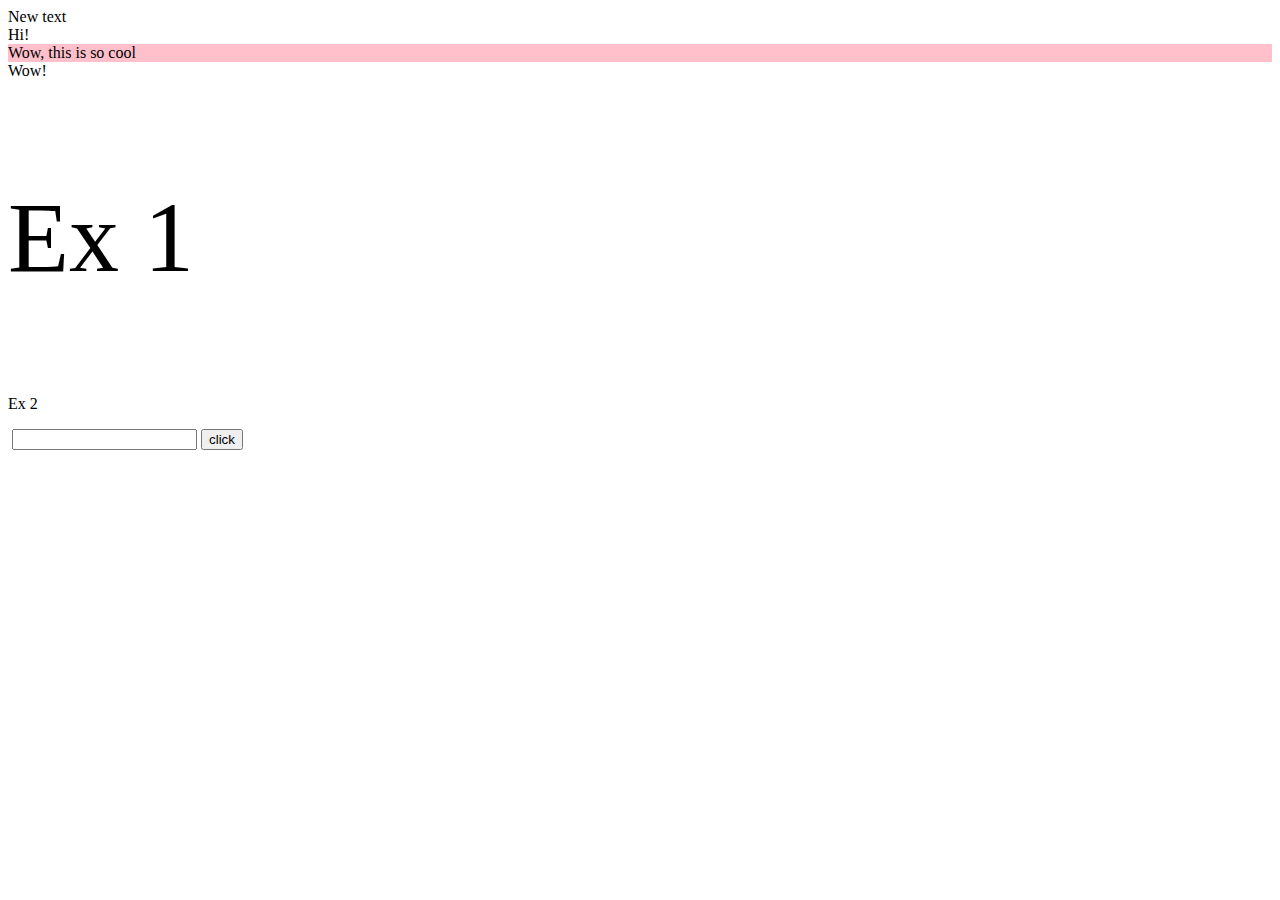
==== DOM/index.html @ 513d1edb "Intro to DOM" ====
<html lang="en">
<head>
    <meta charset="UTF-8">
    <meta name="viewport" content="width=device-width, initial-scale=1.0">
    <title>Document</title>
    <!-- <link rel="stylesheet" href="styles/style.css"> -->
    <style>
        /* .newClass{
            color: blueviolet;
            font-size: 40px;
        }

        .myClass3{
            background-color: aquamarine;
        }
        .active {
            background-color: darkmagenta;
            color: aliceblue;
        } */

        .myClass3 {
            color: red;
        }
    </style>
</head>
<body>
    <!-- Example 1 -->
    <!-- <div id="myElement">
        <p>This is a paragraph</p>
    </div> -->

    <!-- Example 2 -->
    <!-- <p id="paragraph">2nd paragraph</p> -->

    <!-- Example 3 -->
    <!-- <p id="property">3rd paragraph</p> -->

    <!-- getElementByClassName -->
    <!-- <div class="myClass">Element 1</div>
    <div class="myClass">Element 2</div>
    <div class="myClass">Element 3</div> -->

    <!-- Example 2 -->
    <!-- <p class="myClass2">Hello World</p> -->

    <!-- Example 3 -->
    <!-- <p class="myClass3">Remove Class - JS</p> -->

    <!-- Example 4 -->
    <!-- <button class="toggle-button active">Toggle Button 1</button>
    <button class="toggle-button">Toggle Button 2</button> -->







    <!-- querySelector() - Example 1 -->
    <div>Original text</div>
    <div>Hi!</div>

    <!-- Example 2 -->
    <div id="myElement">Wow, this is so cool</div>
    <div id="myElement">Wow!</div>

    <!-- Example 3 -->

    <p class="myClass">Ex 1</p>
    <p class="myClass">Ex 2</p>

    <!-- Example 4 -->
    <img alt="">

    <!-- Example 6 -->
    <input type="text" id="myInput">
    <button onclick="getValue()">click</button>

    <script src="scripts/index.js"></script>
</body>
</html>
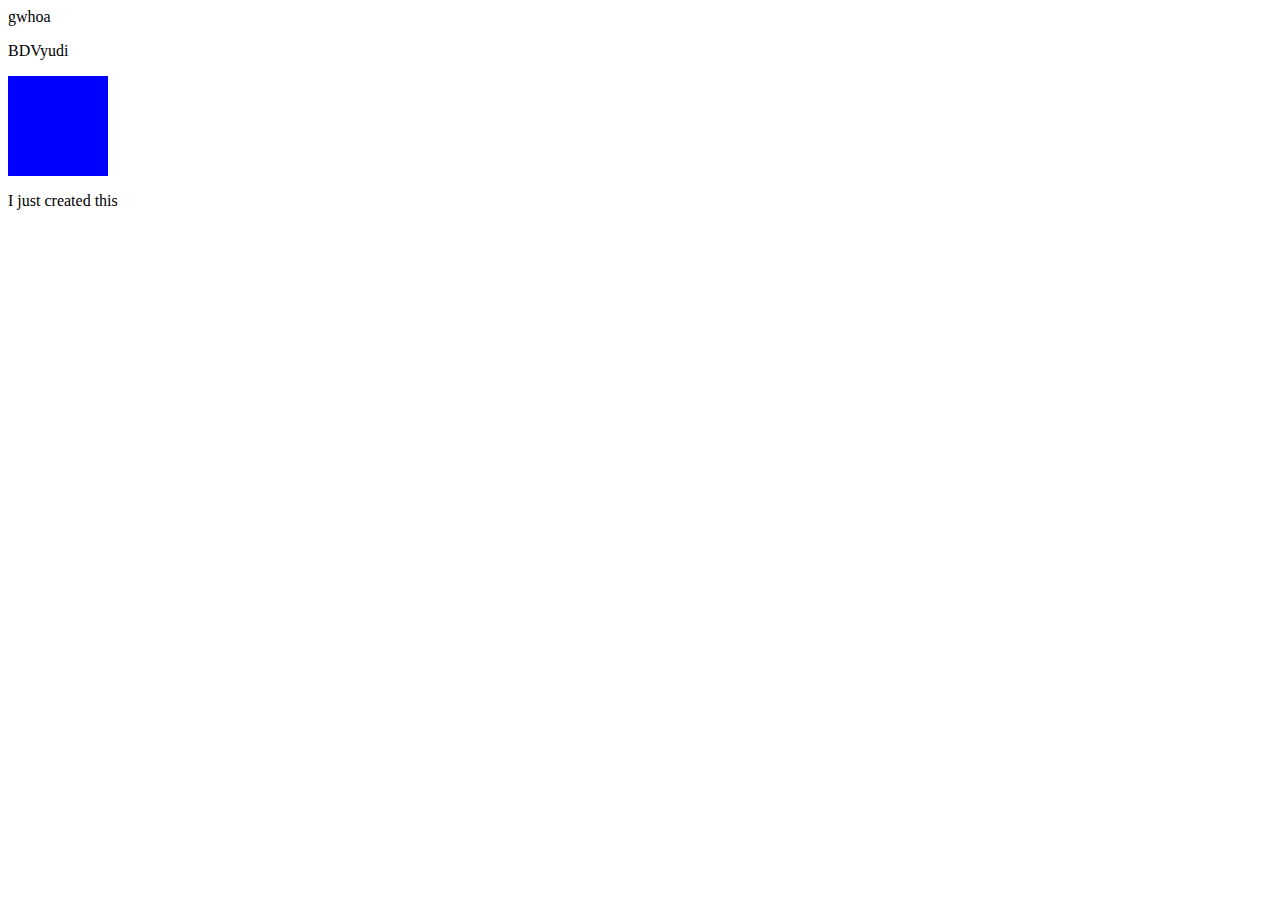
==== commit 044b3895: "DOM pt.2" ====
--- a/DOM/index.html
+++ b/DOM/index.html
@@ -18,8 +18,14 @@
             color: aliceblue;
         } */
 
-        .myClass3 {
+        /* .myClass3 {
             color: red;
+        } */
+
+        .box {
+            width: 100px;
+            height: 100px;
+            background-color: blue;
         }
     </style>
 </head>
@@ -57,24 +63,65 @@
 
 
     <!-- querySelector() - Example 1 -->
-    <div>Original text</div>
-    <div>Hi!</div>
+    <!-- <div>Original text</div>
+    <div>Hi!</div> -->
 
     <!-- Example 2 -->
-    <div id="myElement">Wow, this is so cool</div>
-    <div id="myElement">Wow!</div>
+    <!-- <div id="myElement">Wow, this is so cool</div>
+    <div id="myElement">Wow!</div> -->
 
     <!-- Example 3 -->
 
-    <p class="myClass">Ex 1</p>
-    <p class="myClass">Ex 2</p>
+    <!-- <p class="myClass">Ex 1</p>
+    <p class="myClass">Ex 2</p> -->
 
     <!-- Example 4 -->
-    <img alt="">
+    <!-- <img class="myImg" alt=""> -->
 
     <!-- Example 6 -->
-    <input type="text" id="myInput">
-    <button onclick="getValue()">click</button>
+    <!-- <input type="text" id="myInput">
+    <button onclick="getValue()">click</button> -->
+
+
+
+
+
+
+    <!-- querySelectorAll() - Example -->
+    <!-- <ul id="myList">
+        <li>Item 1</li>
+        <li>Item 2</li>
+        <li>Item 3</li>
+    </ul> -->
+
+    <!-- Example 2 -->
+    <!-- <div class="container">
+        <button onclick="printText()">Button 1</button>
+        <button onclick="printText()">Button 2</button>
+        <button onclick="printText()">Button 3</button>
+        <button onclick="disableButtons()">Button 4</button>
+    </div> -->
+
+    <!-- Example 3 -->
+    <!-- <hr>
+    <input type="text" class="numInput">
+    <p class="par"></p>
+    <button onclick="check()">click</button> -->
+
+    <!--createElement(), appendChild(), removeChild()-->
+    <!-- Ex 1 -->
+    <p>gwhoa</p>
+    <P>BDVyudi</P>
+
+    <!-- ex 2 -->
+    <div id="container"></div>
+
+    <!-- ex 5 -->
+    <div id="container4">
+        <p>paragraph 1</p>
+        <p>paragraph 2</p>
+        <p>paragraph 3</p>
+    </div>
 
     <script src="scripts/index.js"></script>
 </body>
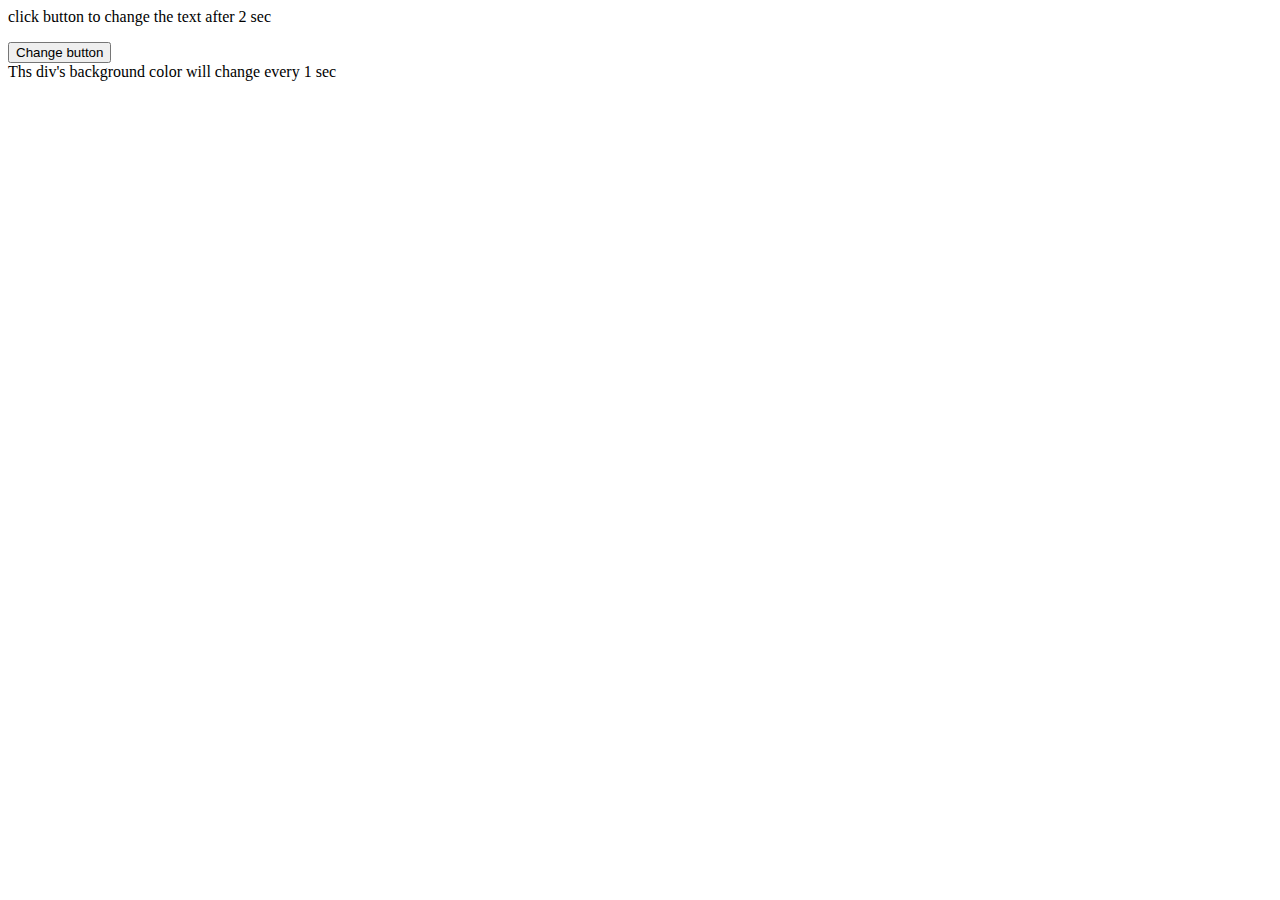
==== commit b6abed04: "DOM pt.2" ====
--- a/DOM/index.html
+++ b/DOM/index.html
@@ -22,11 +22,11 @@
             color: red;
         } */
 
-        .box {
+        /* .box {
             width: 100px;
             height: 100px;
             background-color: blue;
-        }
+        } */
     </style>
 </head>
 <body>
@@ -110,18 +110,52 @@
 
     <!--createElement(), appendChild(), removeChild()-->
     <!-- Ex 1 -->
-    <p>gwhoa</p>
-    <P>BDVyudi</P>
+    <!-- <p>gwhoa</p>
+    <P>BDVyudi</P> -->
 
     <!-- ex 2 -->
-    <div id="container"></div>
+    <!-- <div id="container"></div> -->
 
     <!-- ex 5 -->
-    <div id="container4">
+    <!-- <div id="container4">
         <p>paragraph 1</p>
         <p>paragraph 2</p>
         <p>paragraph 3</p>
+    </div> -->
+
+    <!-- <button id="click-me">click me!</button>
+    <button id="count-me">count me!</button>
+    <h1 id="hover-me">hover </h1>
+    <h1 id="hover-count">hover count</h1>
+
+    <div>
+        <form id="form">
+            <label for="fname">First name</label>
+            <input type="fname">Fir</input>
+        </form>
+    </div> -->
+
+
+
+
+    <!-- <div id="container">
+        <h1>title</h1>
+        <p>Paragragh 1</p>
+        <p>Paragragh 2</p>
+    </div> -->
+
+    <div>
+        <p id="myText">click button to change the text after 2 sec</p>
+        <button id="changeText">Change button</button>
     </div>
+
+    <div id="myDiv">
+        Ths div's background color will change every 1 sec
+    </div>
+
+
+
+
 
     <script src="scripts/index.js"></script>
 </body>
